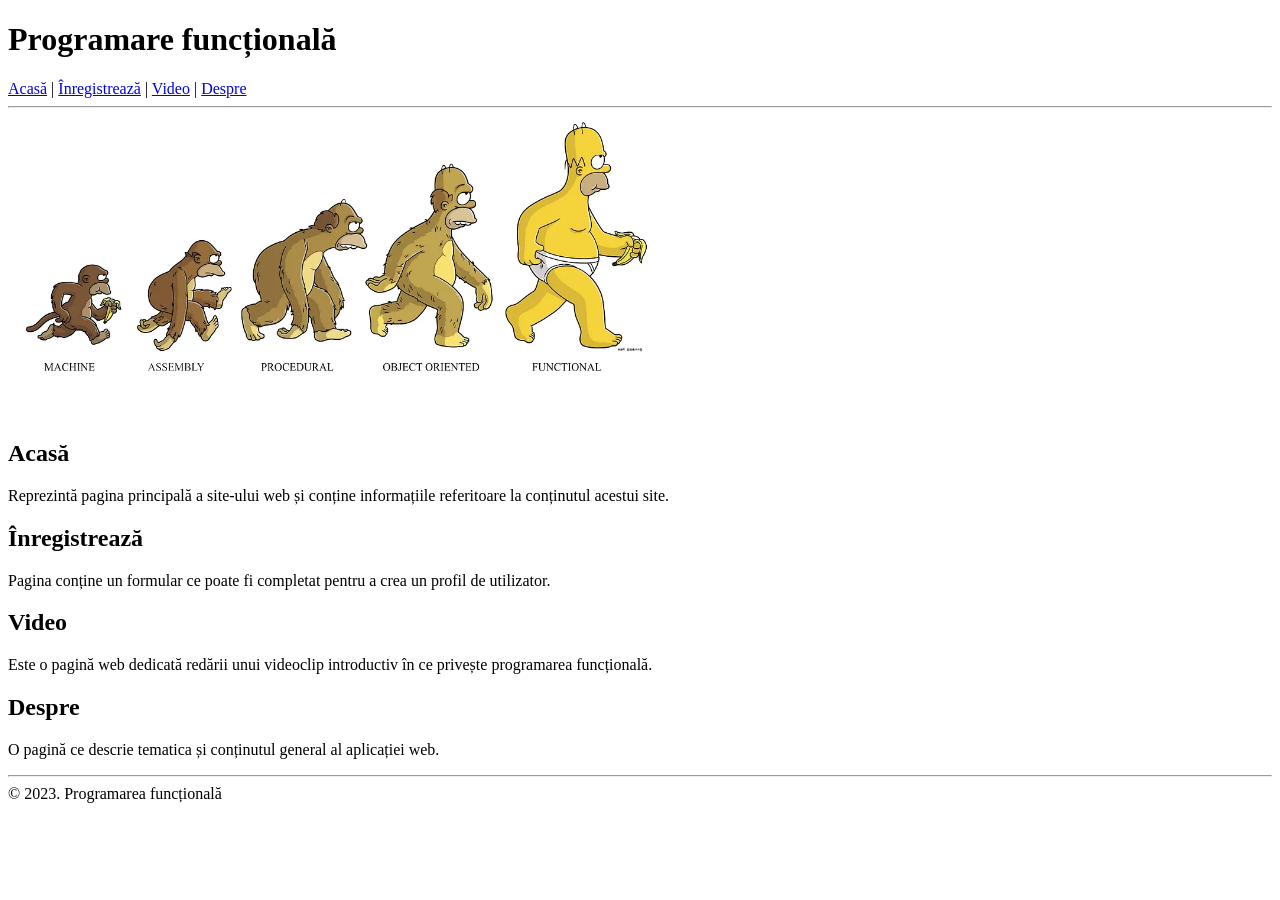
==== index.html @ e044c517 "L2 - Tema1" ====
<!DOCTYPE html>
<html lang="RO-ro">
    <head>
        <title>Programarea funcțională</title>
        <meta charset="utf-8">
        <link rel="icon" type="image/x-icon" href="favicon-32x32.png">
    </head>
    <body>
        <!-- Bara de navigare -->
        <h1>Programare funcțională</h1>
        <nav>
            <a href="index.html">Acasă</a> |
            <a href="inregistreaza.html">Înregistrează</a> |
            <a href="video.html">Video</a> |
            <a href="despre.html">Despre</a>
        </nav>
        <hr>
        <!-- Continutul fisierului curent -->
        <img height=300 width=650 src="imagini/functional_evolution.webp" alt="Imaginea descrie evoluția paradigmelor de programare">
        <div>
            <h2>Acasă</h2>
            <p>Reprezintă pagina principală a site-ului web și conține informațiile referitoare la conținutul acestui site.</p>
        </div>
        <div>
            <h2>Înregistrează</h2>
            <p>Pagina conține un formular ce poate fi completat pentru a crea un profil de utilizator.</p>
        </div>
        <div>
            <h2>Video</h2>
            <p>Este o pagină web dedicată redării unui videoclip introductiv în ce privește programarea funcțională.</p>
        </div>
        <div>
            <h2>Despre</h2>
            <p>O pagină ce descrie tematica și conținutul general al aplicației web.</p>
        </div>
        <hr>
        <footer>&#169; 2023. Programarea funcțională</footer>
    </body>
</html>
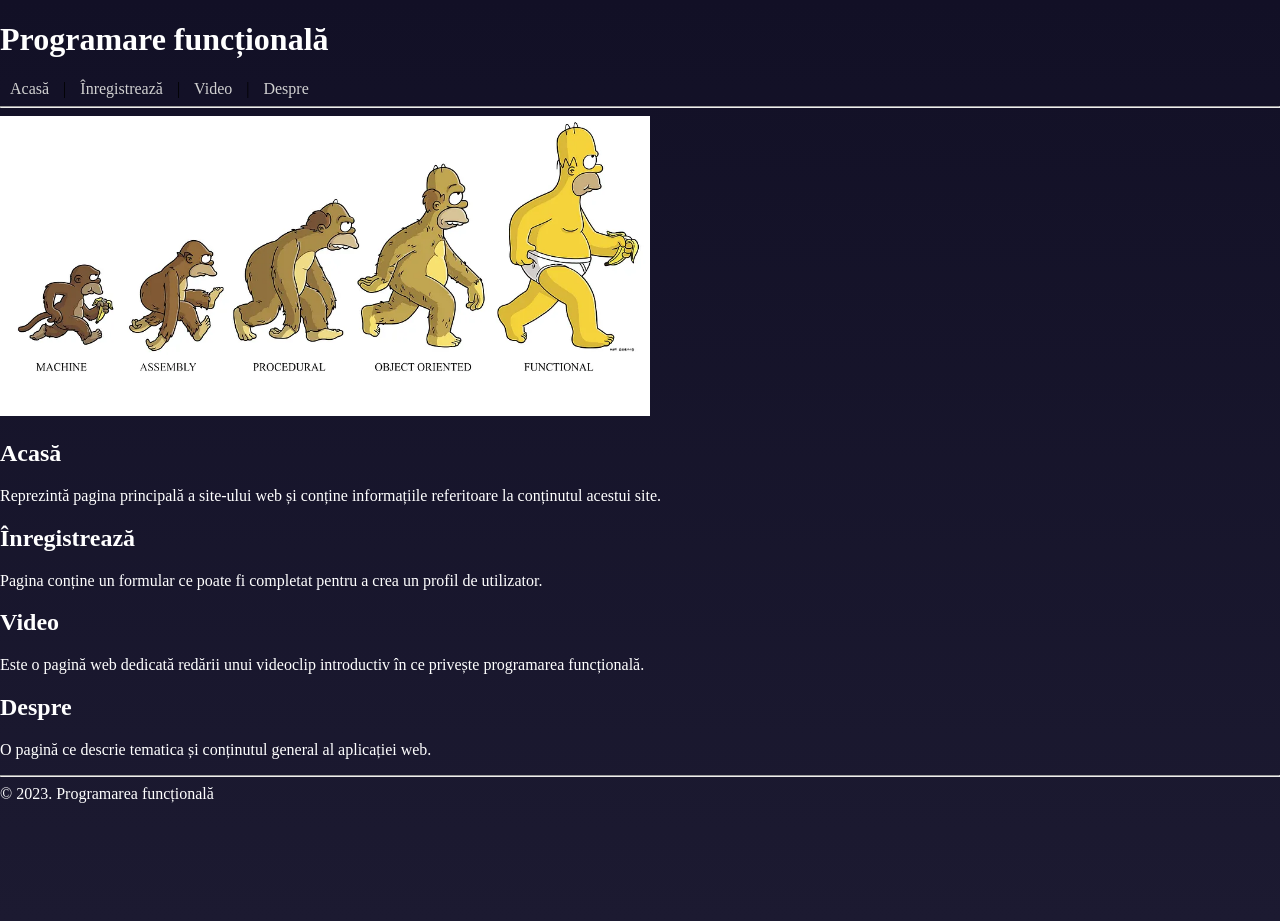
==== commit 4d680acf: "L4 - Tema 1" ====
--- a/index.html
+++ b/index.html
@@ -3,7 +3,9 @@
     <head>
         <title>Programarea funcțională</title>
         <meta charset="utf-8">
-        <link rel="icon" type="image/x-icon" href="favicon-32x32.png">
+        <link rel="icon" type="image/x-icon" href="imagini/favicon-32x32.png">
+        <link href='https://fonts.googleapis.com/css?family=Open Sans' rel='stylesheet'>
+        <link rel="stylesheet" href="css/stil.css">
     </head>
     <body>
         <!-- Bara de navigare -->
--- a/css/stil.css
+++ b/css/stil.css
@@ -0,0 +1,32 @@
+body {
+    background-image: linear-gradient(to bottom, #121026, #1c1a31);
+    min-height: 100vh;
+    margin: 0;
+}
+
+h1, h2, h3, h4, h5, h6, legend, label {
+    color: #ffffff;
+    font-family:'Open Sans Bold';
+}
+
+nav a {
+    text-decoration: none;
+    color: #d1d1d1;
+    padding-left: 10px;
+    padding-right: 10px;
+    font-family:'Open Sans Bold';
+    transition: 0.5s;
+}
+
+nav a:hover {
+    color: #fff;
+}
+
+h2, p, footer {
+    color: #ffffff;
+    font-family:'Open Sans Bold';
+}
+
+table, thead, tbody {
+    color: #ffffff;
+}
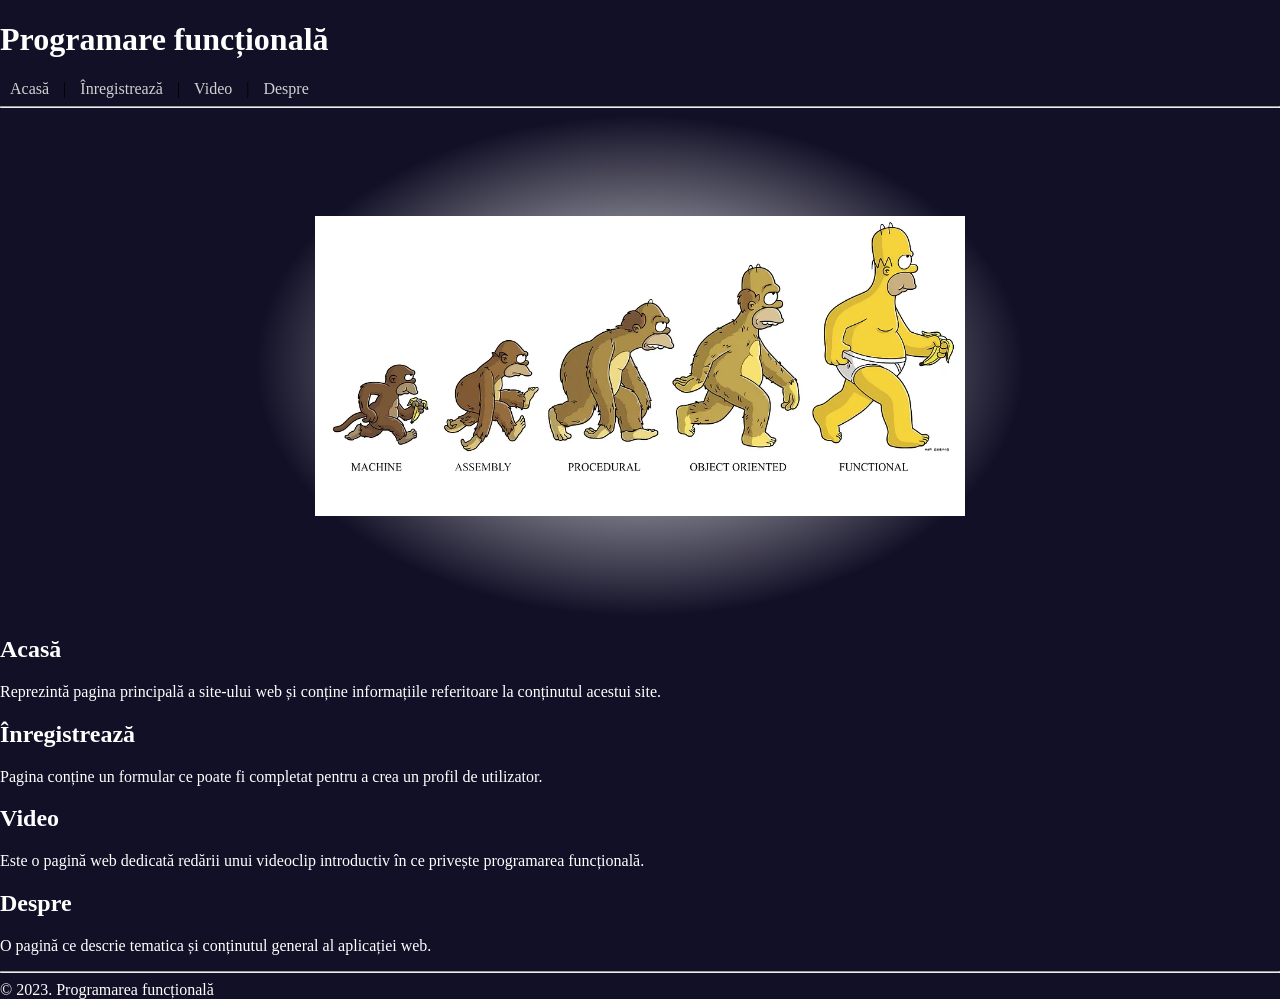
==== commit 2c8cdf8d: "L4 - Tema 2" ====
--- a/index.html
+++ b/index.html
@@ -18,7 +18,10 @@
         </nav>
         <hr>
         <!-- Continutul fisierului curent -->
-        <img height=300 width=650 src="imagini/functional_evolution.webp" alt="Imaginea descrie evoluția paradigmelor de programare">
+        <div class ="main-div-image">
+            <img height=300 width=650 src="imagini/functional_evolution.webp" alt="Imaginea descrie evoluția paradigmelor de programare">
+        </div>
+        
         <div>
             <h2>Acasă</h2>
             <p>Reprezintă pagina principală a site-ului web și conține informațiile referitoare la conținutul acestui site.</p>
--- a/css/stil.css
+++ b/css/stil.css
@@ -1,5 +1,5 @@
 body {
-    background-image: linear-gradient(to bottom, #121026, #1c1a31);
+    background-color: #121026;
     min-height: 100vh;
     margin: 0;
 }
@@ -29,4 +29,43 @@
 
 table, thead, tbody {
     color: #ffffff;
+}
+
+/* Index center zone */
+.main-div-image {
+    width: 60%;
+    height: 500px;
+    display: flex;
+    justify-content: center;
+    margin: auto;
+
+    background: radial-gradient(closest-side at 50% 50%, #ffffff, #121026);
+}
+
+.main-div-image img {
+    margin: auto;
+    display: block;
+}
+
+/* Inregistreaza */
+
+label, input, select {
+    margin-bottom: 10px;
+}
+
+button {
+    margin: 10px 10px 10px 10px;
+    border: none;
+    color: #121026;
+    background-color: white;
+    text-align: center;
+    text-decoration: none;
+    font-size: 16px;
+    border-radius: 10px;
+    transition: 1s ease-in;
+}
+
+button:hover {
+    color: white;
+    background-color: #121026;
 }
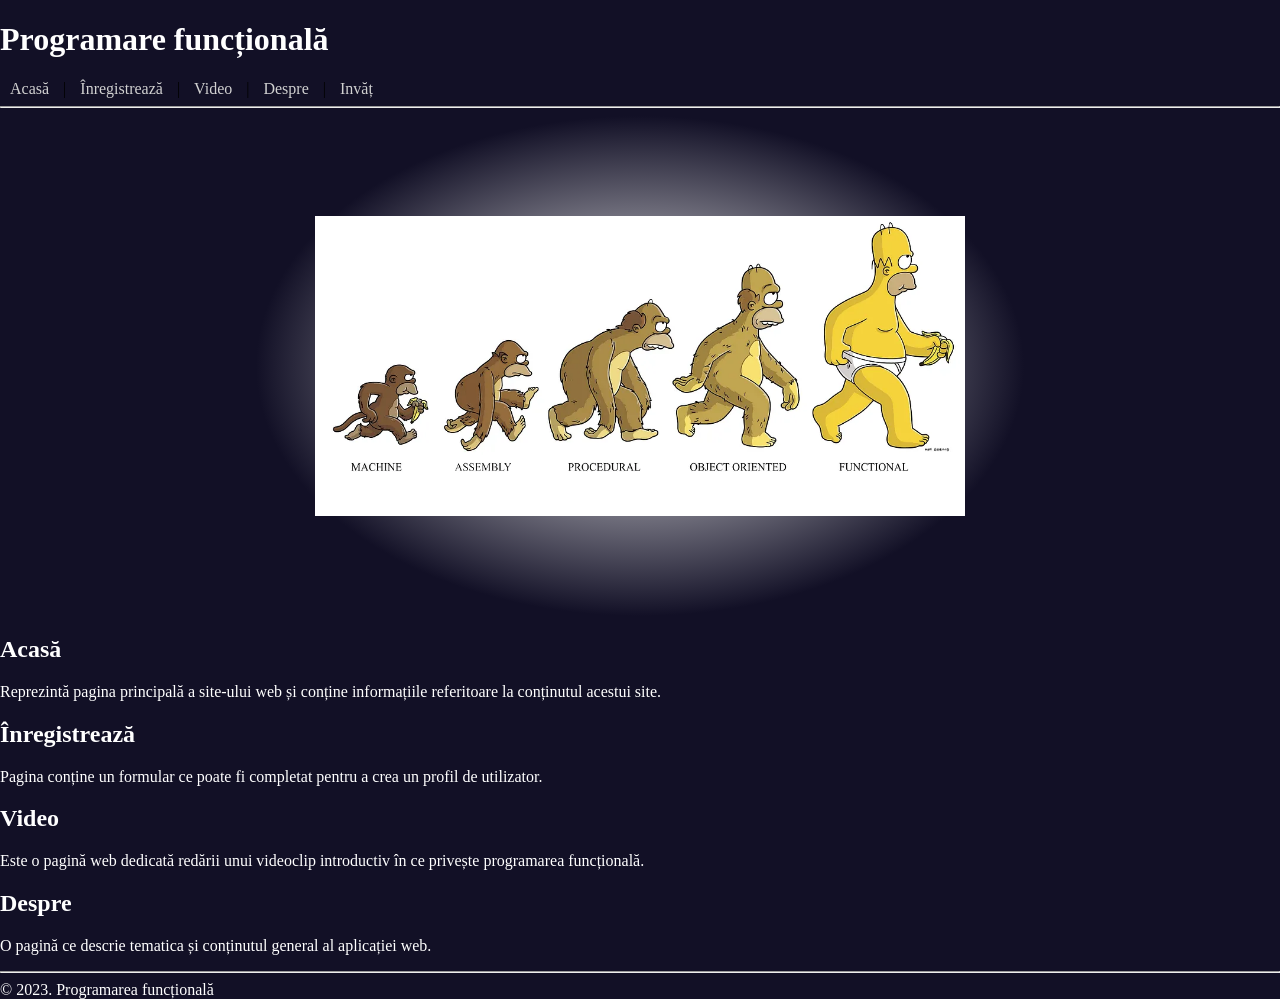
==== commit f084f4ce: "L5 - Tema1 - Update" ====
--- a/index.html
+++ b/index.html
@@ -14,7 +14,8 @@
             <a href="index.html">Acasă</a> |
             <a href="inregistreaza.html">Înregistrează</a> |
             <a href="video.html">Video</a> |
-            <a href="despre.html">Despre</a>
+            <a href="despre.html">Despre</a> |
+            <a href="invat.html">Invăț</a> 
         </nav>
         <hr>
         <!-- Continutul fisierului curent -->
